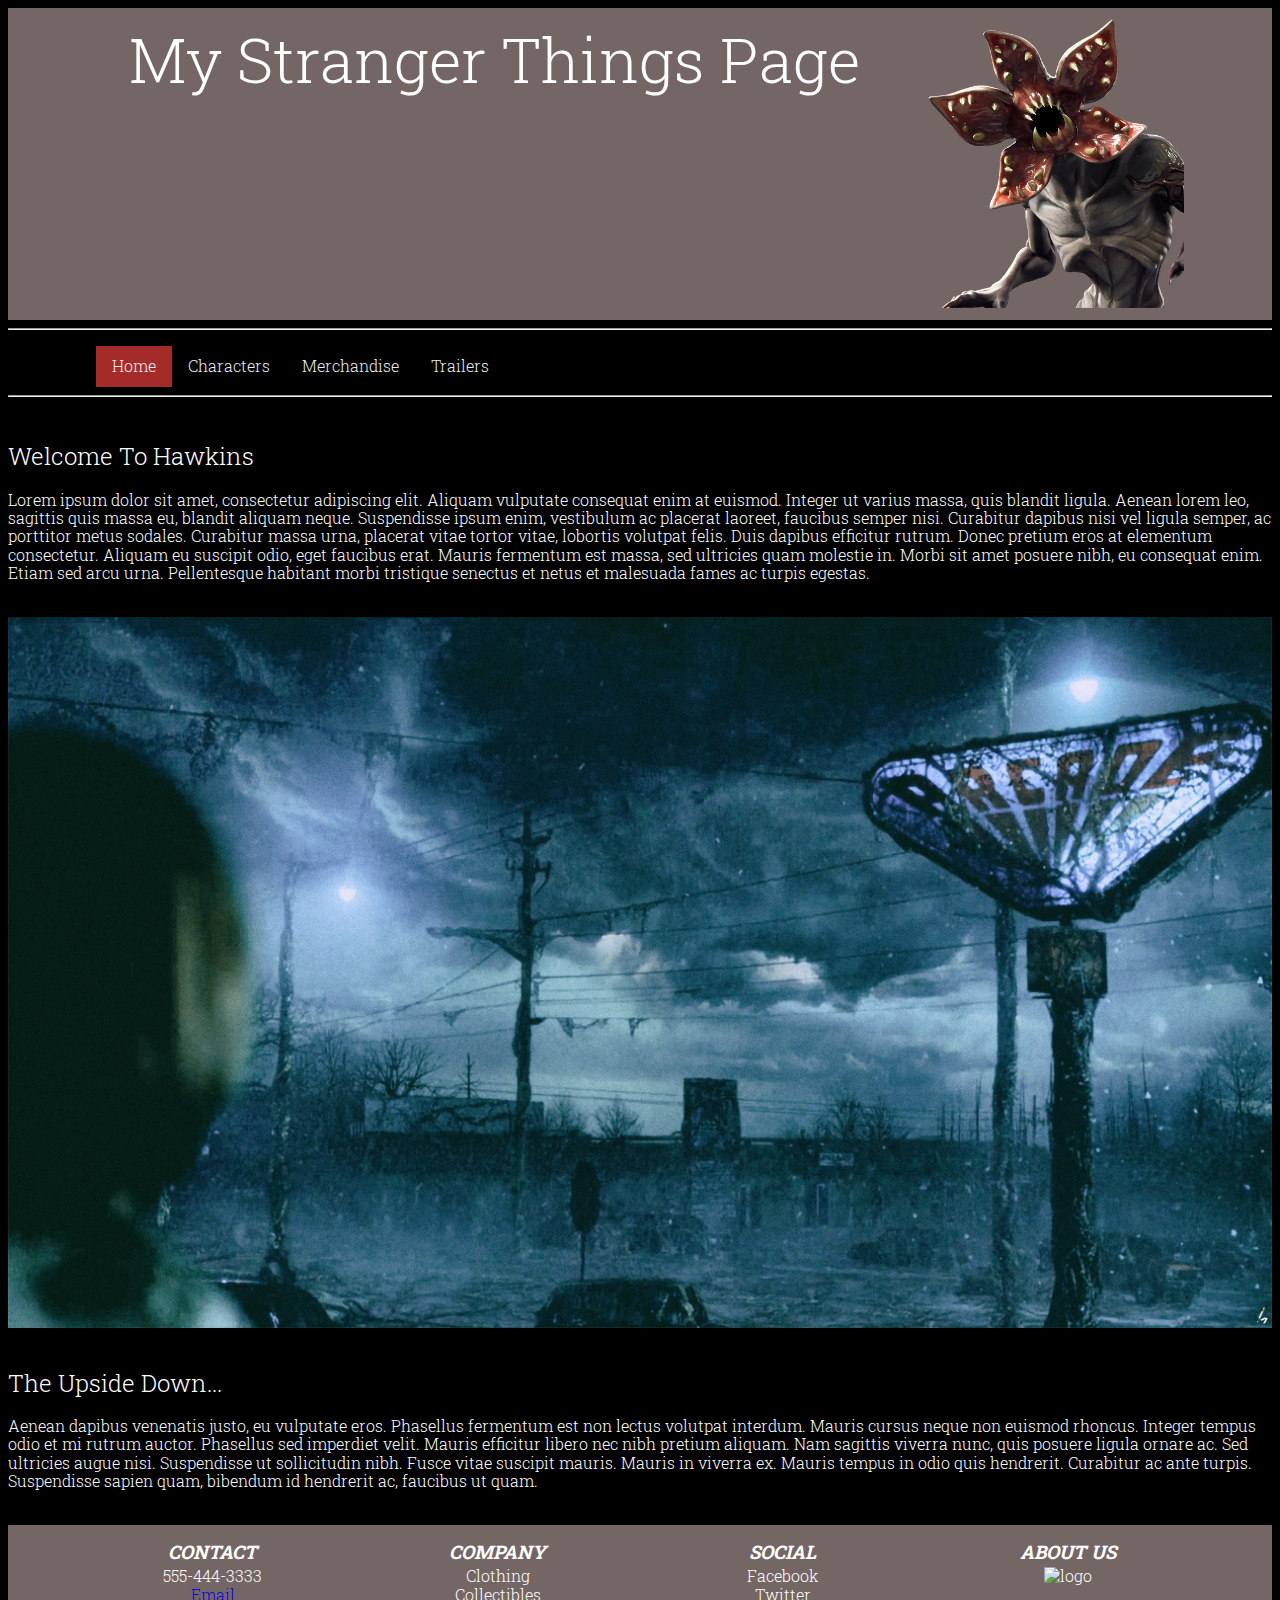
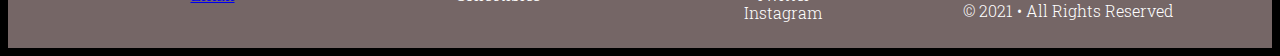
==== index.html @ 8ac5638f "Completed character page and trailer page layout" ====
<!DOCTYPE html>
<html lang='en'>
    
<head>
    <meta charset="utf-8">
    <meta name="viewport" content="width=device-width, initial-scale=1, maximum-scale=1">
    <link rel="icon" type="image/ico" href="pics/favicon.ico">
    <link href="css/normalize.css" rel="stylesheet">
    <link href="css/small.css" rel="stylesheet">
    <link href="css/medium.css" rel="stylesheet">
    <link href="css/large.css" rel="stylesheet">
    <link rel="stylesheet" href=<link rel="preconnect" href="https://fonts.googleapis.com">
    <link rel="preconnect" href="https://fonts.gstatic.com" crossorigin>
    <link href="https://fonts.googleapis.com/css2?family=Roboto+Slab&display=swap" rel="stylesheet">
    <title>Home | My Stranger Things Page</title>
    <meta name="author" content="Angela Combs">
    <meta name="description" content="My Stranger Things Main Page">
</head>

<body>
    <header class="clearfix">
<!--Using row/column approach to the design of the page-->
        <div class="row limited">
            <section class="column small-12">
<!--Below is code to create link within the icon-->
            <a href="index.html"><img src="pics/demo.png"/></a>
        <h1>My Stranger Things Page</h1>
            </section>
        </div>
    </header>
    
   <hr>
    <nav class="clearfix">
        <div class="row limited">
        <button id="hamburgerBtn">&#9776;</button>
        <ul id="primaryNav">
            <li class="active"><a href="index.html">Home</a></li>
            <li><a href="characters.html">Characters</a></li>
            <li><a href="merch.html">Merchandise</a></li>
            <li><a href="trailers.html">Trailers</a></li>
        </ul>
        </div>
    </nav>
</header>

        
<!--Add horizontal line in page <hr>-->
    <hr>
    <br>

        <h2>Welcome To Hawkins</h2>

    <p>
        Lorem ipsum dolor sit amet, consectetur adipiscing elit. Aliquam vulputate consequat enim at euismod. 
        Integer ut varius massa, quis blandit ligula. Aenean lorem leo, sagittis quis massa eu, blandit aliquam neque. Suspendisse ipsum enim, 
        vestibulum ac placerat laoreet, faucibus semper nisi. Curabitur dapibus nisi vel ligula semper, ac porttitor metus sodales. Curabitur massa urna, 
        placerat vitae tortor vitae, lobortis volutpat felis. Duis dapibus efficitur rutrum. Donec pretium eros at elementum consectetur. Aliquam eu suscipit odio, 
        eget faucibus erat. Mauris fermentum est massa, sed ultricies quam molestie in. Morbi sit amet posuere nibh, eu consequat enim. Etiam sed arcu urna. 
        Pellentesque habitant morbi tristique senectus et netus et malesuada fames ac turpis egestas.
    </p>

<!--Add break in page <br>-->
    <br>

<!--Below displays one pic for large screens and diff pic for smaller screens.-->
    <picture>
        <source media="(min-width: 600px)" srcset="/pics/upside-down.jpg">
        <source media="(min-width; 300px)" srcset="/pics/bike.jpg">
<!--<source srcset="/pics/bike.jpg">-->
        <img src="pics/bike.jpg" alt="Bike" class="responsive">
    </picture>
    
    <br>
    <br>
        <h2>The Upside Down...</h2>

    <p>
        Aenean dapibus venenatis justo, eu vulputate eros. Phasellus fermentum est non lectus volutpat interdum. Mauris cursus neque non euismod rhoncus. 
        Integer tempus odio et mi rutrum auctor. Phasellus sed imperdiet velit. Mauris efficitur libero nec nibh pretium aliquam. Nam sagittis viverra nunc, 
        quis posuere ligula ornare ac. Sed ultricies augue nisi. Suspendisse ut sollicitudin nibh. Fusce vitae suscipit mauris. Mauris in viverra ex. Mauris 
        tempus in odio quis hendrerit. Curabitur ac ante turpis. Suspendisse sapien quam, bibendum id hendrerit ac, faucibus ut quam.
    </p>  

<!--Add break in page <br>-->
    <br>

    
    <footer class="clearfix">
        <div class="row limited">
            <section class="column small-12 medium-6 large-3">
                <h3>Contact</h3>
                <ul class="no-bullets">
                    <li>555-444-3333</li>
                    <li><a href="mailto:acom_333@yahoo.com">Email</a></li>
                </ul>
            </section>
            <section class="column small-12 medium-6 large-3">
                <h3>Company</h3>
                <ul class="no-bullets">
                    <li>Clothing</li>
                    <li>Collectibles</li>
                </ul>
            </section>   
            <section class="column small-12 medium-6 large-3">
                <h3>Social</h3>
                <ul class="no-bullets">
                    <li>Facebook</li>
                    <li>Twitter</li>
                    <li>Instagram</li>
                </ul>
            </section>   
            <section class="column small-12 medium-6 large-3">
                <h3>About Us</h3>
                <img src="pics/Stranger-Things-Logo-featured.jpg" width="200" alt="logo">
                <p>&copy; 2021 &bull; All Rights Reserved</p>   
            </section>
    </footer>
        </div>

<!--Add JS hamburger menu toggle for small screens-->
        <script src="js/menuToggle.js"></script>
</body>
</html>
---- css/small.css ----
/*Prevent text adjust when you move phone to landscape*/
html {-webkit-text-size-adjust: 100%; -ms-text-size-adjust: 100%;}

/*Set the box sizing model to border box which means padding is added inside and margin is added to outside*/
/*This is only needed to be in the small.css file and the asterisk says the rule applies to 
every single tag on page*/
*{ -moz-box-sizing: border-box; -webkit-box-sizing: border-box; box-sizing: border-box;}

/*Media Queries - Screens smaller than 768px and wider 1024px will be ignored and not Black*/    
@media screen and (min-width: 768px) and (max-width: 1024px) {
    h2 {color: red;}
}

/*Header styling*/
header {
    background-color:rgb(117, 102, 102);
    text-align: center;
}

h1, h2 {
    color: white;
    font-weight: 300;
}

h1 {
    margin: 1rem 0 .3rem 0;
    
}

header img {
    float: right;
    max-width: fit-content;
    height: 75px;
    padding: .5rem 0 0 0;
}



/*Hamgurger button styling*/
button#hamburgerBtn { 
    background: none;
    border: none;
    color:#fff;
    font-size: 2.4rem;
    cursor: pointer;
    padding: 0 30px 0 2vw;
}

/*Navigation and UL Styling*/
/*nav {background-color: rgb(117, 102, 102);}*/
nav ul {margin: 0; padding: .5rem 0 0 0}
nav ul li {list-style-type: none;}
nav a {
    display: block;
    padding: .8rem 0;
    color: #eee;
    text-align: center;
    text-decoration: none;
}

/*Wayfinding - Additional styling for making the hovered selection in list a bit darker before selecting*/
li.active {background-color: brown;}
nav a:hover {background-color: rgb(138, 64, 64);}
nav ul.open {display: block;}
nav ul {display: none;}


body {
    font-family: "roboto slab", sans-serif;
    font-size: 16px;
    font-weight: 300;
    color:white;
    background-color:black; 
    padding: .5rem;
} 

/*Table alternating red/grey for rows*/
        table,
        td,
        th {
            border: 2px solid white;
            border-collapse: collapse;
            padding: 10px;
            font-weight:500;
        }

        tr:nth-of-type(odd) {
            background-color:brown;
        }
        
        tr:nth-of-type(even) {
            background-color: rgb(136, 121, 121);
        }


/* Added this code for table, it will hide certain columns and data when on small screens*/
@media screen and (max-width: 768px) {
    .tohide {display: none;}
}

.colHidden {
    width: 75%;
    margin-left: auto;
    margin-right: auto;
}


/*Caption above Merch table*/
caption {
    font-size:1.5rem;
    padding-bottom:1rem;
    color:red;
}

 
/*Responsive images styling*/
.responsive {
    max-width: 100%;
    height: auto;
  }

/*Video-container for youtube vids*/
/*Also, setting padding to 56.25% we have a 16:9 scaling size.*/

.frame-border {
    border: 3px solid #fff;
    padding: 3%;
    background-color: rgb(122, 100, 100);
}

.video {
    width: 50%;
    background-color:rgb(117, 102, 102);
} 

.video-container {
    position: relative;
    padding-bottom: 56.25%;
    height: 0;
    width: 100%
 } 

 
 .video-container iframe {
    position: absolute;
    left: 0px;
    top: 0px;
    right: 0px;
    bottom: 0px;
    height: 100%;
    width: 100%;
    padding: 5%;
 } 

 .flex-video-container {
  padding: 0;
  margin: 0;
  list-style: none;
  display: -webkit-box;
  display: -moz-box;
  display: ms-flexbox;
  display: -webkit-flex;
  display: flex;
  -webkit-flex-flow: row wrap;
  justify-content: space-around;
}

 
/*Below is code for character images and hover effect*/
  .img-dustin {
    width: 320px;
    height: 180px;
    background-image: url(/pics/Season1-Dustin.jpg);
    background-size: 200%;
    background-repeat: no-repeat;
    background-position: center left;
  }
  
  .img-dustin:hover {
    background-size: 100%;
  }
  
  .img-eleven {
    width: 320px;
    height: 180px;
    background-image: url(/pics/Season1-Eleven.jpg);
    background-size: 200%;
    background-repeat: no-repeat;
    background-position: center left;
  }
  
  .img-eleven:hover {
    background-size: 100%;
  }

  .img-mike {
    width: 320px;
    height: 180px;
    background-image: url(/pics/Season1-Mike.jpg);
    background-size: 200%;
    background-repeat: no-repeat;
    background-position: center left;
  }
  
  .img-mike:hover {
    background-size: 100%;
  }

  .img-hopper {
    width: 320px;
    height: 180px;
    background-image: url(/pics/Season1-Hopper.jpg);
    background-size: 200%;
    background-repeat: no-repeat;
    background-position: center left;
  }
  
  .img-hopper:hover {
    background-size: 100%;
  }

  .img-lucas {
    width: 320px;
    height: 180px;
    background-image: url(/pics/Season1-Lucas.jpg);
    background-size: 200%;
    background-repeat: no-repeat;
    background-position: center left;
  }
  
  .img-lucas:hover {
    background-size: 100%;
  }

  .img-steve {
    width: 320px;
    height: 180px;
    background-image: url(/pics/Season1-Steve.jpg);
    background-size: 200%;
    background-repeat: no-repeat;
    background-position: center left;
  }
  
  .img-steve:hover {
    background-size: 100%;
  }

  .img-will {
    width: 320px;
    height: 180px;
    background-image: url(/pics/Season1-Will.jpg);
    background-size: 200%;
    background-repeat: no-repeat;
    background-position: center left;
  }
  
  .img-will:hover {
    background-size: 100%;
  }

  .img-nancy {
    width: 320px;
    height: 180px;
    background-image: url(/pics/Season1-Nancy.jpg);
    background-size: 200%;
    background-repeat: no-repeat;
    background-position: center left;
  }
  
  .img-nancy:hover {
    background-size: 100%;
  }

  .img-joyce {
    width: 320px;
    height: 180px;
    background-image: url(/pics/Season1-Joyce.jpg);
    background-size: 200%;
    background-repeat: no-repeat;
    background-position: center left;
  }
  
  .img-joyce:hover {
    background-size: 100%;
  }

/*Flexbox layout for character images*/
 .flex-container {
    padding: 0;
    margin: 0;
    list-style: none;
    display: -webkit-box;
    display: -moz-box;
    display: ms-flexbox;
    display: -webkit-flex;
    display: flex;
    -webkit-flex-flow: row wrap;
    justify-content: space-around;
  }


.flex-item {
  padding: 20px;
}

span {
  display: block;
  background: rgba(201, 196, 196, 0.3);
  color: black;
  padding: 10px 5px;
  font-weight: bold;
  font-size: x-large;
}

/*Grid styling rules for footer*/
.row {clear: both;}
.limited {
    max-width: 1140px;
    margin: auto;
}

.column {float:left; padding:0 2vw; margin: 0 0 .75rem 0;}
.small-12 {width:100%;}
.small-6 {width:50%}

/*Footer styling*/
footer {
  background-color: rgb(117, 102, 102);
  font-size: 1rem;
  text-align: center;
}

footer h3 {
  font-style: italic;
  text-transform: uppercase;
  margin: 1rem 0 .3rem 0;
}

/*Remove bullets from footer list*/
ul.no-bullets {
  list-style-type: none;
  margin: 0;
  padding: 0;
}

.clearfix:after {
  content: "";
  display:table;
  clear:both;
}
---- css/medium.css ----
/*Code to make sure we're using mobile first design*/   
@media only screen and (min-width: 768px) 

{
/*Below will style the header and img*/
header h1 {font-size: 3.85rem;}
header h2 {font-size: 1.5rem;}
header img {height: 300px}

/*Below will hide hamburger button when medium screen size and display items in list*/
nav button {display: none;}
nav ul {display: block;}
nav li {width: 25%; float: left;}

.medium-6 {width: 50%;}
.medium-4 {width:33.3333333%;}
}
---- css/large.css ----
/*Code to make sure we're using mobile first design*/   
@media only screen and (min-width: 1024px) 

{
/*Below will hide hamburger button when medium screen size*/
nav ul {margin-left: 2vw;}
nav li {width: auto;}
nav a {padding: .7rem 1rem;}





.large-3 {width: 25%;}
}
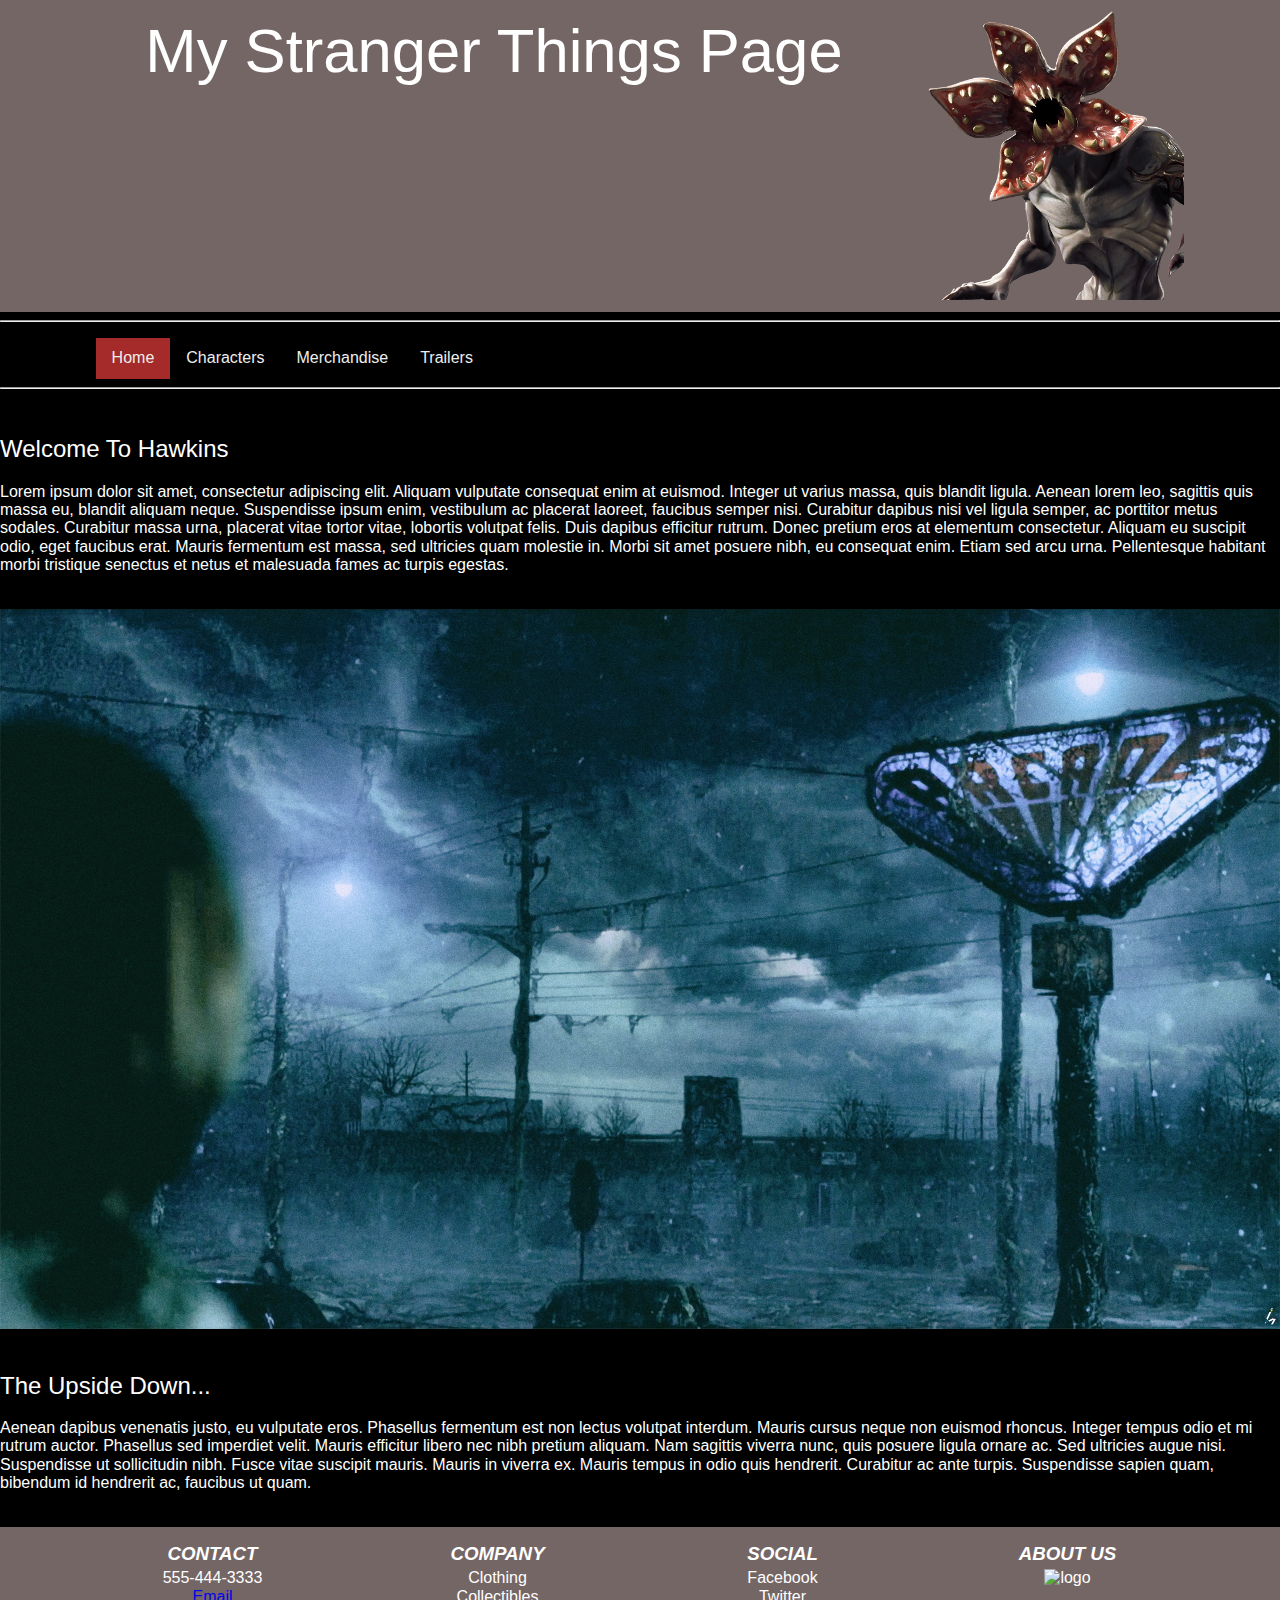
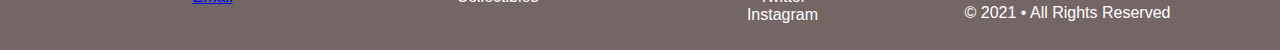
==== commit 15061cab: "Added login and signup form code" ====
--- a/index.html
+++ b/index.html
@@ -41,7 +41,6 @@
         </ul>
         </div>
     </nav>
-</header>
 
         
 <!--Add horizontal line in page <hr>-->
@@ -83,7 +82,6 @@
 
 <!--Add break in page <br>-->
     <br>
-
     
     <footer class="clearfix">
         <div class="row limited">
--- a/css/small.css
+++ b/css/small.css
@@ -33,8 +33,6 @@
     height: 75px;
     padding: .5rem 0 0 0;
 }
-
-
 
 /*Hamgurger button styling*/
 button#hamburgerBtn { 
@@ -70,7 +68,7 @@
     font-size: 16px;
     font-weight: 300;
     color:white;
-    background-color:black; 
+    background-color:black;
     padding: .5rem;
 } 
 
@@ -140,7 +138,6 @@
     width: 100%
  } 
 
- 
  .video-container iframe {
     position: absolute;
     left: 0px;
@@ -349,3 +346,171 @@
   clear:both;
 }
 
+/*NOT USED HERE ONLY TESTED - Coding for countdown area
+.season4 h1, h2{
+  color: white;
+}
+
+.season4 {
+  color: brown;
+  font-size: larger;
+  font-weight: bold;
+  background-color: black;
+}
+*/
+
+/*Coding for login/sign up forms*/
+body {
+  margin: 0;
+  padding: 0;
+  /*background-size: cover;*/
+  /*background-repeat: no-repeat;*/
+  font-family : Verdana,Tahoma, sans-serif;
+}
+
+
+.loginformbackground {
+  margin: 0;
+  padding: 0;
+  background-image: url(/pics/background.jpg);
+  background-size: cover;
+  background-repeat: no-repeat;
+  font-family : Verdana,Tahoma, sans-serif;
+}
+
+.box {
+  width: 380px;
+  height: 500px;
+  background-color:rgba(0, 0, 0, 0.7);
+  padding: 20px;
+  margin: 8% auto 0;
+  text-align: center;
+  position: relative;
+  box-sizing: border-box;
+  flex-direction: column;
+}
+
+.box img {
+ width:100px;
+ margin-top:-50px ;
+}
+
+.header {
+  width: 300px;
+  height: 50px;
+  text-transform: uppercase;
+  display: inline-flex;
+  padding-top: 20px;
+  padding-bottom: 0;
+  justify-content: space-between;
+}
+
+/*Form header when not selected*/
+.header a {
+ font-size: 20px;
+ text-decoration: none;
+ color: white;
+ display: inline-flex;
+ padding-left: 25px;
+ padding-right: 25px;
+ justify-content: center;
+ cursor:pointer;
+}
+
+/*Form header when selected*/
+.header .active {
+ color: brown;
+ font-weight: bold;
+ position: relative;
+}
+
+.header .active:after {
+ position: absolute;
+ border: none;
+ content: "";
+}
+
+#errorMsg{
+ color: white;
+ text-align: center;
+ font-size: 12px;
+ padding-bottom: 20px;
+
+}
+
+.content{
+ display: inline-flex;
+ overflow: hidden;
+}
+
+form {
+ position: relative;
+ display: inline-flex;
+ width: 100%;
+ height: 100%;
+flex-shrink: 0;
+flex-direction: column;
+transition: right 0.5s;
+}
+
+.login a{
+text-decoration: none;
+color: #ffffff;
+font-size: 15px;
+text-align: center;
+cursor: pointer;
+}
+
+.extend form {
+ right: 100%;
+}
+
+input[type=text], input[type=password], input[type=email]{
+ display:block;
+ position: relative;
+ border: 4px solid white;
+ padding: 12px;
+ margin-bottom: 15px;
+ width: 100%;
+ box-sizing: border-box;
+ font-size: 17px;
+ outline: none;
+}
+
+input[type=text]:hover,  input[type=password]:hover, input[type=email]:hover{
+ border: 4px solid brown;
+}
+
+input[type=submit]{
+ display:block;
+ position: relative;
+ border: 3px solid brown;
+ padding: 12px;
+ margin-bottom: 20px;
+ width: 100%;
+ border-radius: 25px;
+ background-color: rgb(36, 23, 73) ;
+ text-align:center;
+ font-size: 20px;
+ color: #ffffff;
+ cursor:pointer;
+ outline: none;
+}
+
+input[type=submit]:hover{
+  background-color:#ffffff;
+  color: #000000;
+  font-weight: bold;
+}
+
+input[type=checkbox]{
+ background-color:#df80ff;
+}
+#check{
+ margin-top: 10px;
+ text-align: left;
+ color: #ffffff;
+ font-size: 15px;
+}
+
+
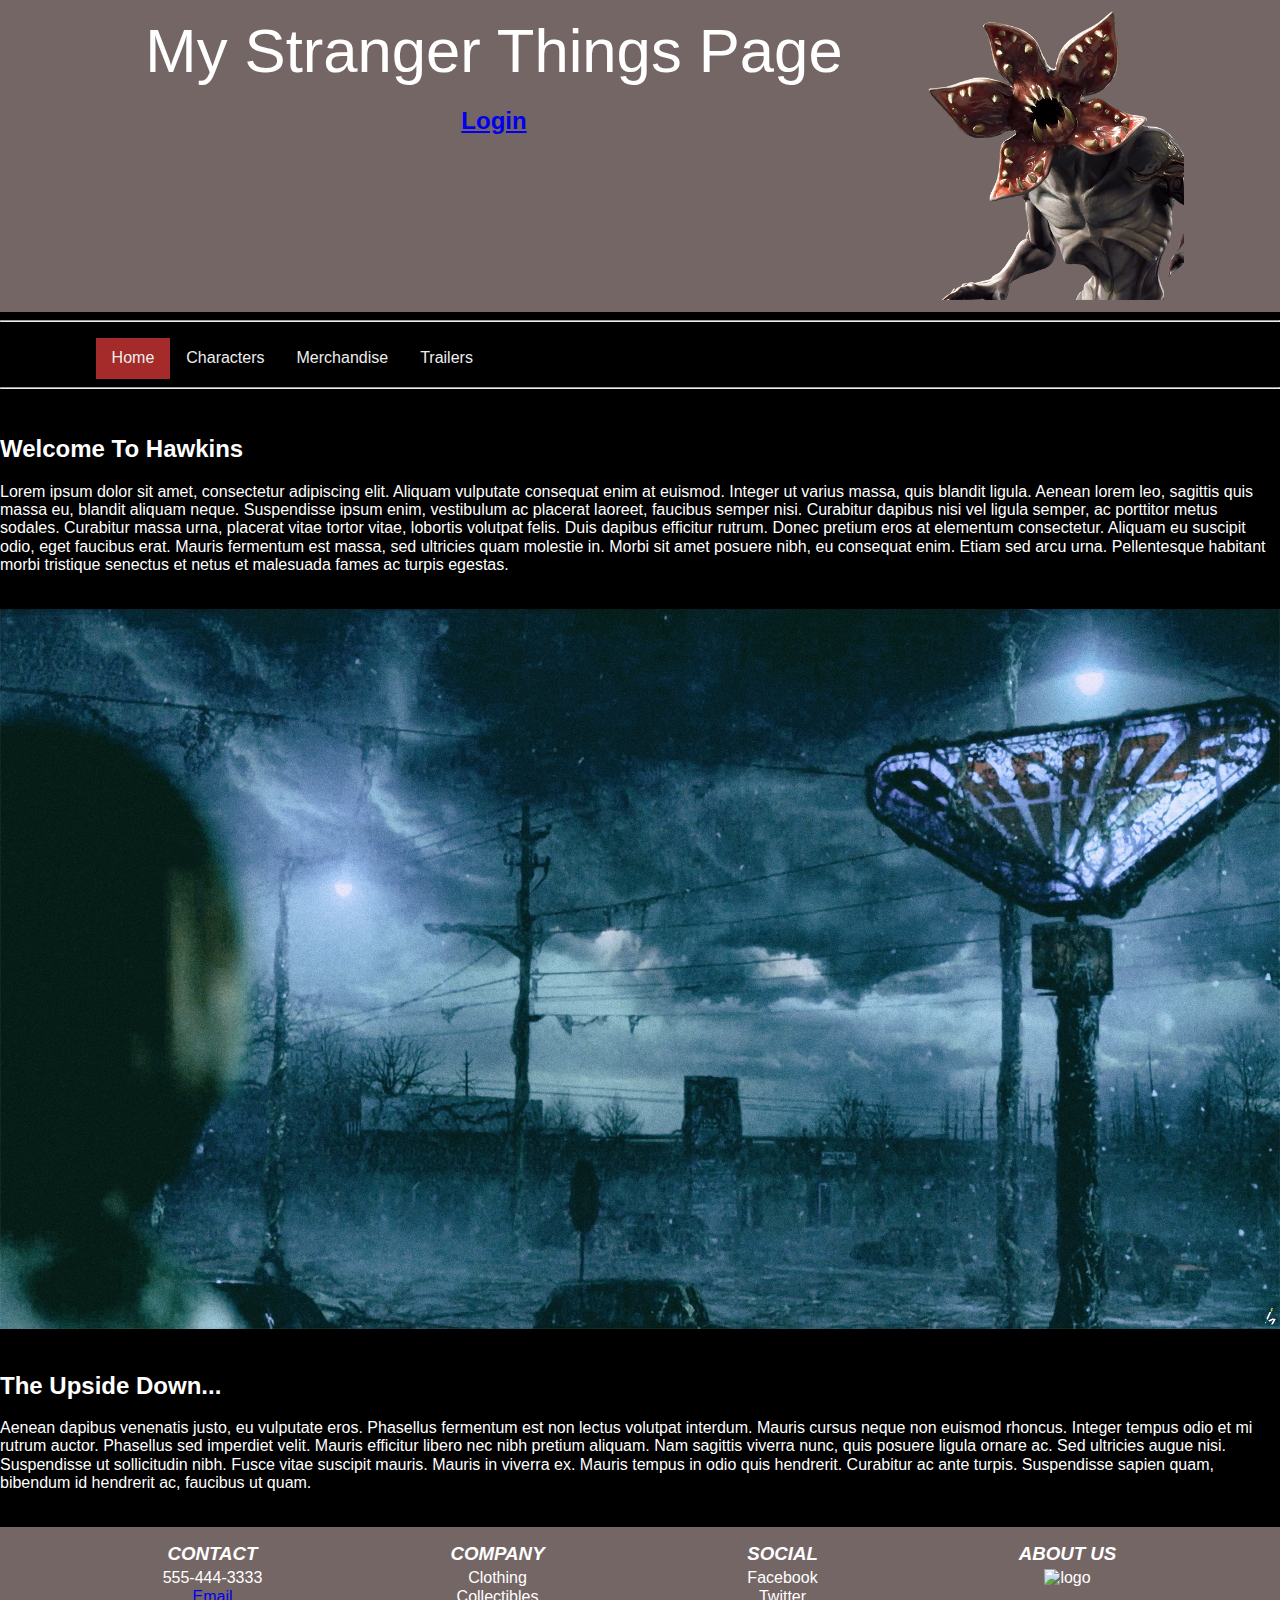
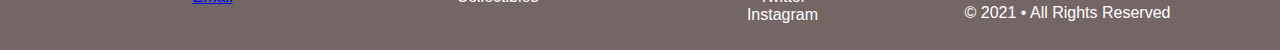
==== commit 2d281b6e: "Testing image dir for character page" ====
--- a/index.html
+++ b/index.html
@@ -25,7 +25,10 @@
 <!--Below is code to create link within the icon-->
             <a href="index.html"><img src="pics/demo.png"/></a>
         <h1>My Stranger Things Page</h1>
-            </section>
+            <div>
+                <h2><a href="login.html">Login</a></h2>
+            </div>
+           </section>
         </div>
     </header>
     
@@ -63,8 +66,8 @@
 
 <!--Below displays one pic for large screens and diff pic for smaller screens.-->
     <picture>
-        <source media="(min-width: 600px)" srcset="/pics/upside-down.jpg">
-        <source media="(min-width; 300px)" srcset="/pics/bike.jpg">
+        <source media="(min-width: 600px)" srcset="pics/upside-down.jpg">
+        <source media="(min-width: 300px)" srcset="pics/bike.jpg">
 <!--<source srcset="/pics/bike.jpg">-->
         <img src="pics/bike.jpg" alt="Bike" class="responsive">
     </picture>
@@ -109,7 +112,7 @@
             </section>   
             <section class="column small-12 medium-6 large-3">
                 <h3>About Us</h3>
-                <img src="pics/Stranger-Things-Logo-featured.jpg" width="200" alt="logo">
+                <img src="../pics/Stranger-Things-Logo-featured.jpg" width="200" alt="logo">
                 <p>&copy; 2021 &bull; All Rights Reserved</p>   
             </section>
     </footer>
--- a/css/small.css
+++ b/css/small.css
@@ -24,7 +24,11 @@
 
 h1 {
     margin: 1rem 0 .3rem 0;
-    
+}
+
+h2 {
+  font-weight: 800;
+  
 }
 
 header img {
@@ -167,7 +171,7 @@
   .img-dustin {
     width: 320px;
     height: 180px;
-    background-image: url(/pics/Season1-Dustin.jpg);
+    background-image: url(../pics/Season1-Dustin.jpg);
     background-size: 200%;
     background-repeat: no-repeat;
     background-position: center left;
@@ -180,7 +184,7 @@
   .img-eleven {
     width: 320px;
     height: 180px;
-    background-image: url(/pics/Season1-Eleven.jpg);
+    background-image: url(../pics/Season1-Eleven.jpg);
     background-size: 200%;
     background-repeat: no-repeat;
     background-position: center left;
@@ -193,7 +197,7 @@
   .img-mike {
     width: 320px;
     height: 180px;
-    background-image: url(/pics/Season1-Mike.jpg);
+    background-image: url(../pics/Season1-Mike.jpg);
     background-size: 200%;
     background-repeat: no-repeat;
     background-position: center left;
@@ -206,7 +210,7 @@
   .img-hopper {
     width: 320px;
     height: 180px;
-    background-image: url(/pics/Season1-Hopper.jpg);
+    background-image: url(../pics/Season1-Hopper.jpg);
     background-size: 200%;
     background-repeat: no-repeat;
     background-position: center left;
@@ -219,7 +223,7 @@
   .img-lucas {
     width: 320px;
     height: 180px;
-    background-image: url(/pics/Season1-Lucas.jpg);
+    background-image: url(../pics/Season1-Lucas.jpg);
     background-size: 200%;
     background-repeat: no-repeat;
     background-position: center left;
@@ -232,7 +236,7 @@
   .img-steve {
     width: 320px;
     height: 180px;
-    background-image: url(/pics/Season1-Steve.jpg);
+    background-image: url(../pics/Season1-Steve.jpg);
     background-size: 200%;
     background-repeat: no-repeat;
     background-position: center left;
@@ -245,7 +249,7 @@
   .img-will {
     width: 320px;
     height: 180px;
-    background-image: url(/pics/Season1-Will.jpg);
+    background-image: url(../pics/Season1-Will.jpg);
     background-size: 200%;
     background-repeat: no-repeat;
     background-position: center left;
@@ -258,7 +262,7 @@
   .img-nancy {
     width: 320px;
     height: 180px;
-    background-image: url(/pics/Season1-Nancy.jpg);
+    background-image: url(../pics/Season1-Nancy.jpg);
     background-size: 200%;
     background-repeat: no-repeat;
     background-position: center left;
@@ -271,7 +275,7 @@
   .img-joyce {
     width: 320px;
     height: 180px;
-    background-image: url(/pics/Season1-Joyce.jpg);
+    background-image: url(../pics/Season1-Joyce.jpg);
     background-size: 200%;
     background-repeat: no-repeat;
     background-position: center left;
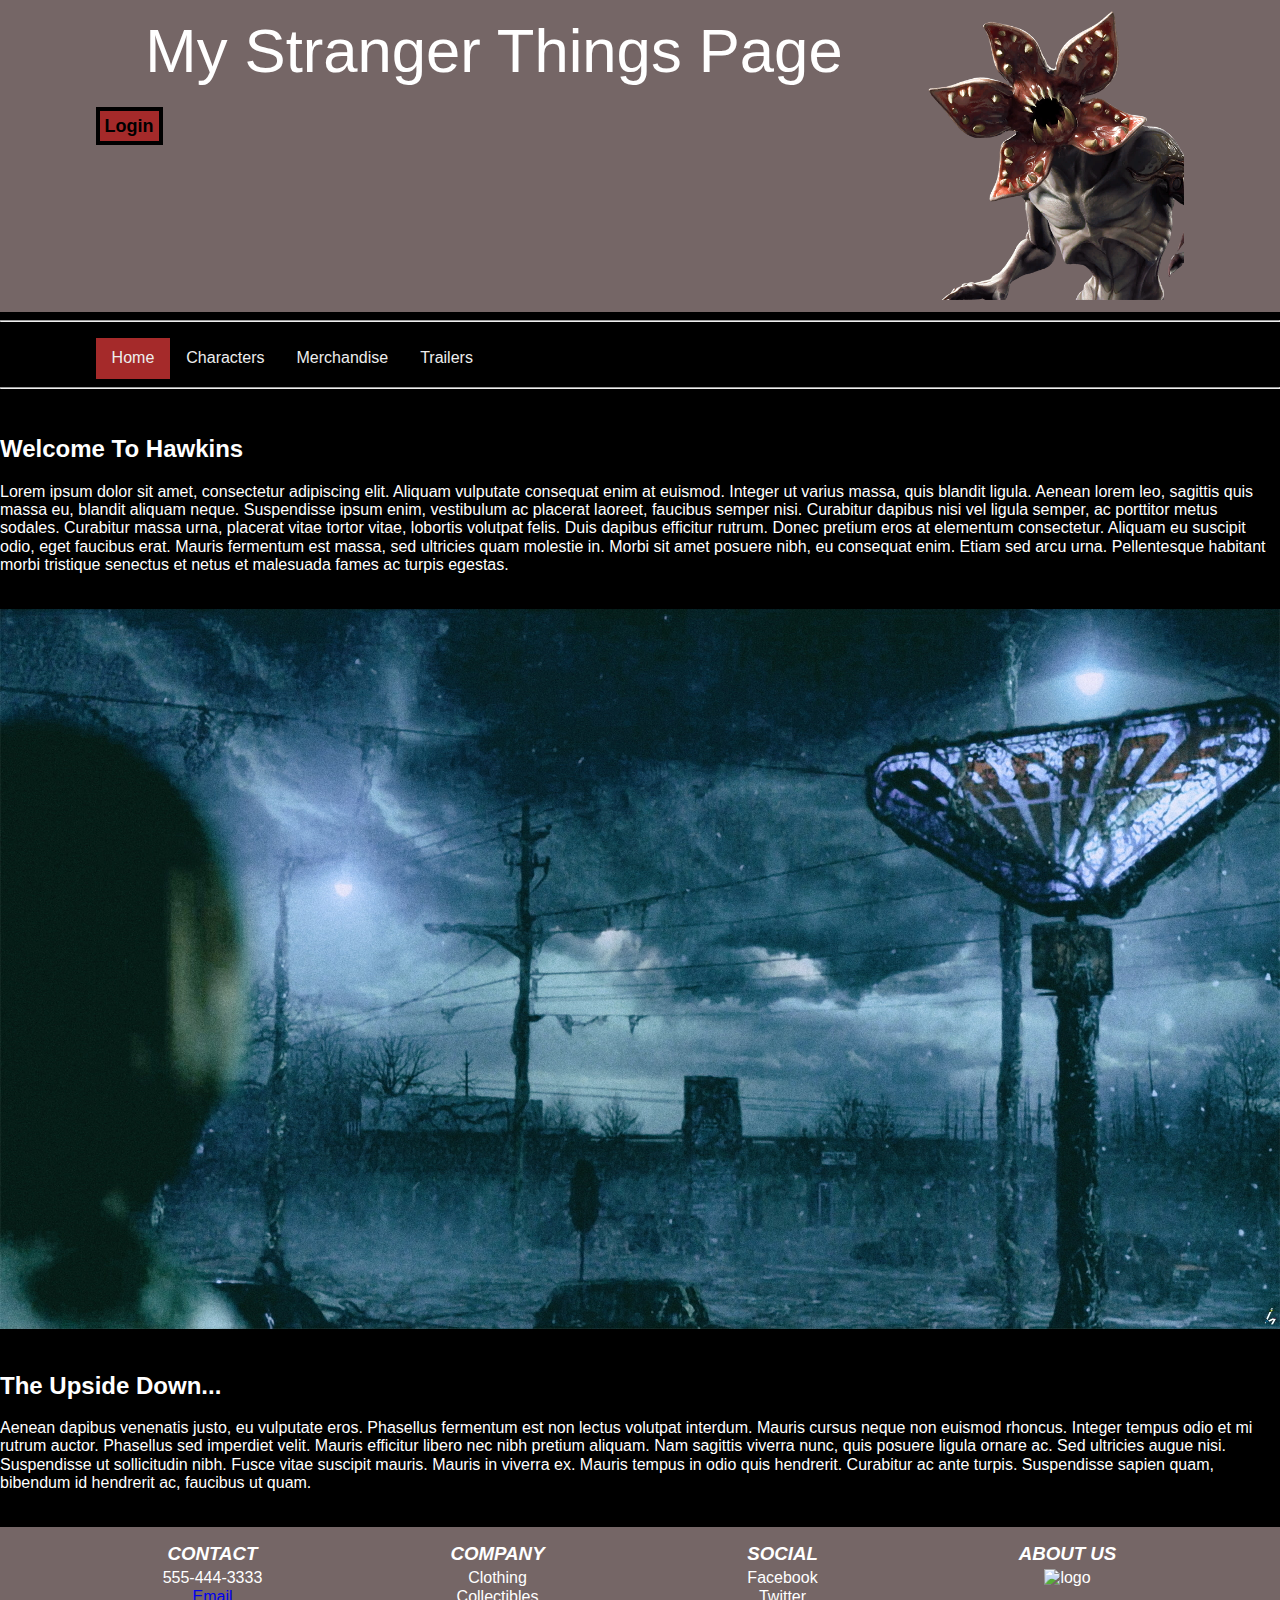
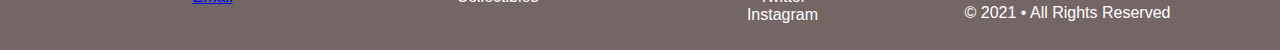
==== commit 6eda767e: "Added cancel option to login/signup form" ====
--- a/index.html
+++ b/index.html
@@ -25,7 +25,7 @@
 <!--Below is code to create link within the icon-->
             <a href="index.html"><img src="pics/demo.png"/></a>
         <h1>My Stranger Things Page</h1>
-            <div>
+            <div class="loginOpt">
                 <h2><a href="login.html">Login</a></h2>
             </div>
            </section>
@@ -92,7 +92,7 @@
                 <h3>Contact</h3>
                 <ul class="no-bullets">
                     <li>555-444-3333</li>
-                    <li><a href="mailto:acom_333@yahoo.com">Email</a></li>
+                    <li><a href="mailto:BLAH@yahooo.com">Email</a></li>
                 </ul>
             </section>
             <section class="column small-12 medium-6 large-3">
@@ -112,7 +112,7 @@
             </section>   
             <section class="column small-12 medium-6 large-3">
                 <h3>About Us</h3>
-                <img src="../pics/Stranger-Things-Logo-featured.jpg" width="200" alt="logo">
+                <img src="pics/Stranger-Things-Logo-featured.jpg" width="200" alt="logo">
                 <p>&copy; 2021 &bull; All Rights Reserved</p>   
             </section>
     </footer>
--- a/css/small.css
+++ b/css/small.css
@@ -15,7 +15,7 @@
 header {
     background-color:rgb(117, 102, 102);
     text-align: center;
-}
+  }
 
 h1, h2 {
     color: white;
@@ -28,7 +28,6 @@
 
 h2 {
   font-weight: 800;
-  
 }
 
 header img {
@@ -376,7 +375,7 @@
 .loginformbackground {
   margin: 0;
   padding: 0;
-  background-image: url(/pics/background.jpg);
+  background-image: url(../pics/background.jpg);
   background-size: cover;
   background-repeat: no-repeat;
   font-family : Verdana,Tahoma, sans-serif;
@@ -442,7 +441,7 @@
 
 }
 
-.content{
+.content {
  display: inline-flex;
  overflow: hidden;
 }
@@ -457,12 +456,27 @@
 transition: right 0.5s;
 }
 
-.login a{
+.login a {
 text-decoration: none;
-color: #ffffff;
+color: white;
 font-size: 15px;
 text-align: center;
 cursor: pointer;
+}
+
+.loginOpt a {
+  color: black;
+  text-decoration: none;
+  font-size: large;
+  border: 4px solid;
+  padding: 5px;
+  background: brown;
+  float: left;
+}
+
+.signup a {
+  color: white;
+  text-decoration: none;
 }
 
 .extend form {
@@ -510,7 +524,7 @@
 input[type=checkbox]{
  background-color:#df80ff;
 }
-#check{
+#check {
  margin-top: 10px;
  text-align: left;
  color: #ffffff;
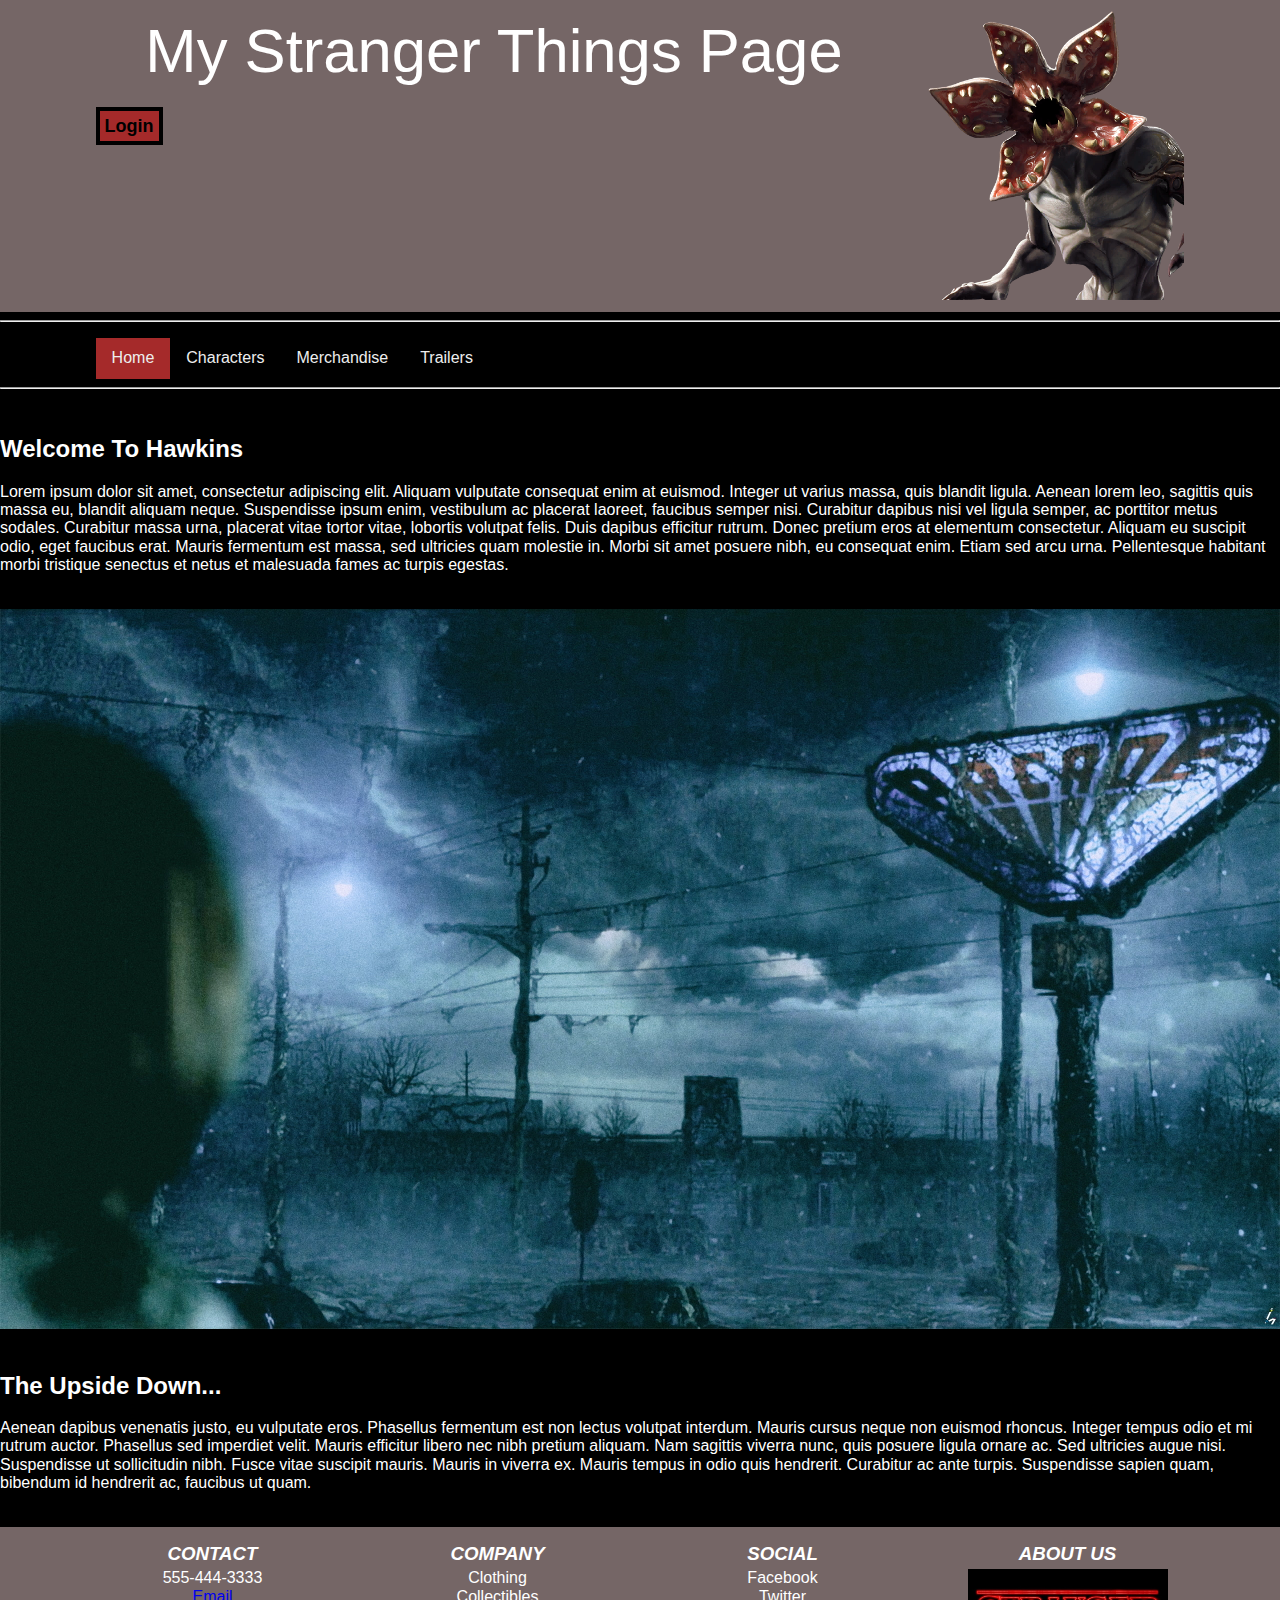
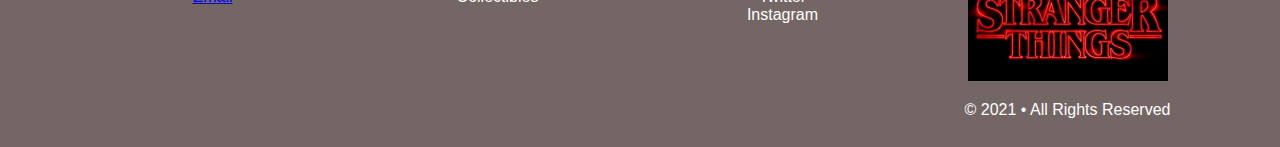
==== commit 9f754898: "Changed name of logo image for testing" ====
--- a/index.html
+++ b/index.html
@@ -112,7 +112,7 @@
             </section>   
             <section class="column small-12 medium-6 large-3">
                 <h3>About Us</h3>
-                <img src="pics/Stranger-Things-Logo-featured.jpg" width="200" alt="logo">
+                <img src="pics/StrangerThingslogo.jpg" width="200" alt="logo">
                 <p>&copy; 2021 &bull; All Rights Reserved</p>   
             </section>
     </footer>
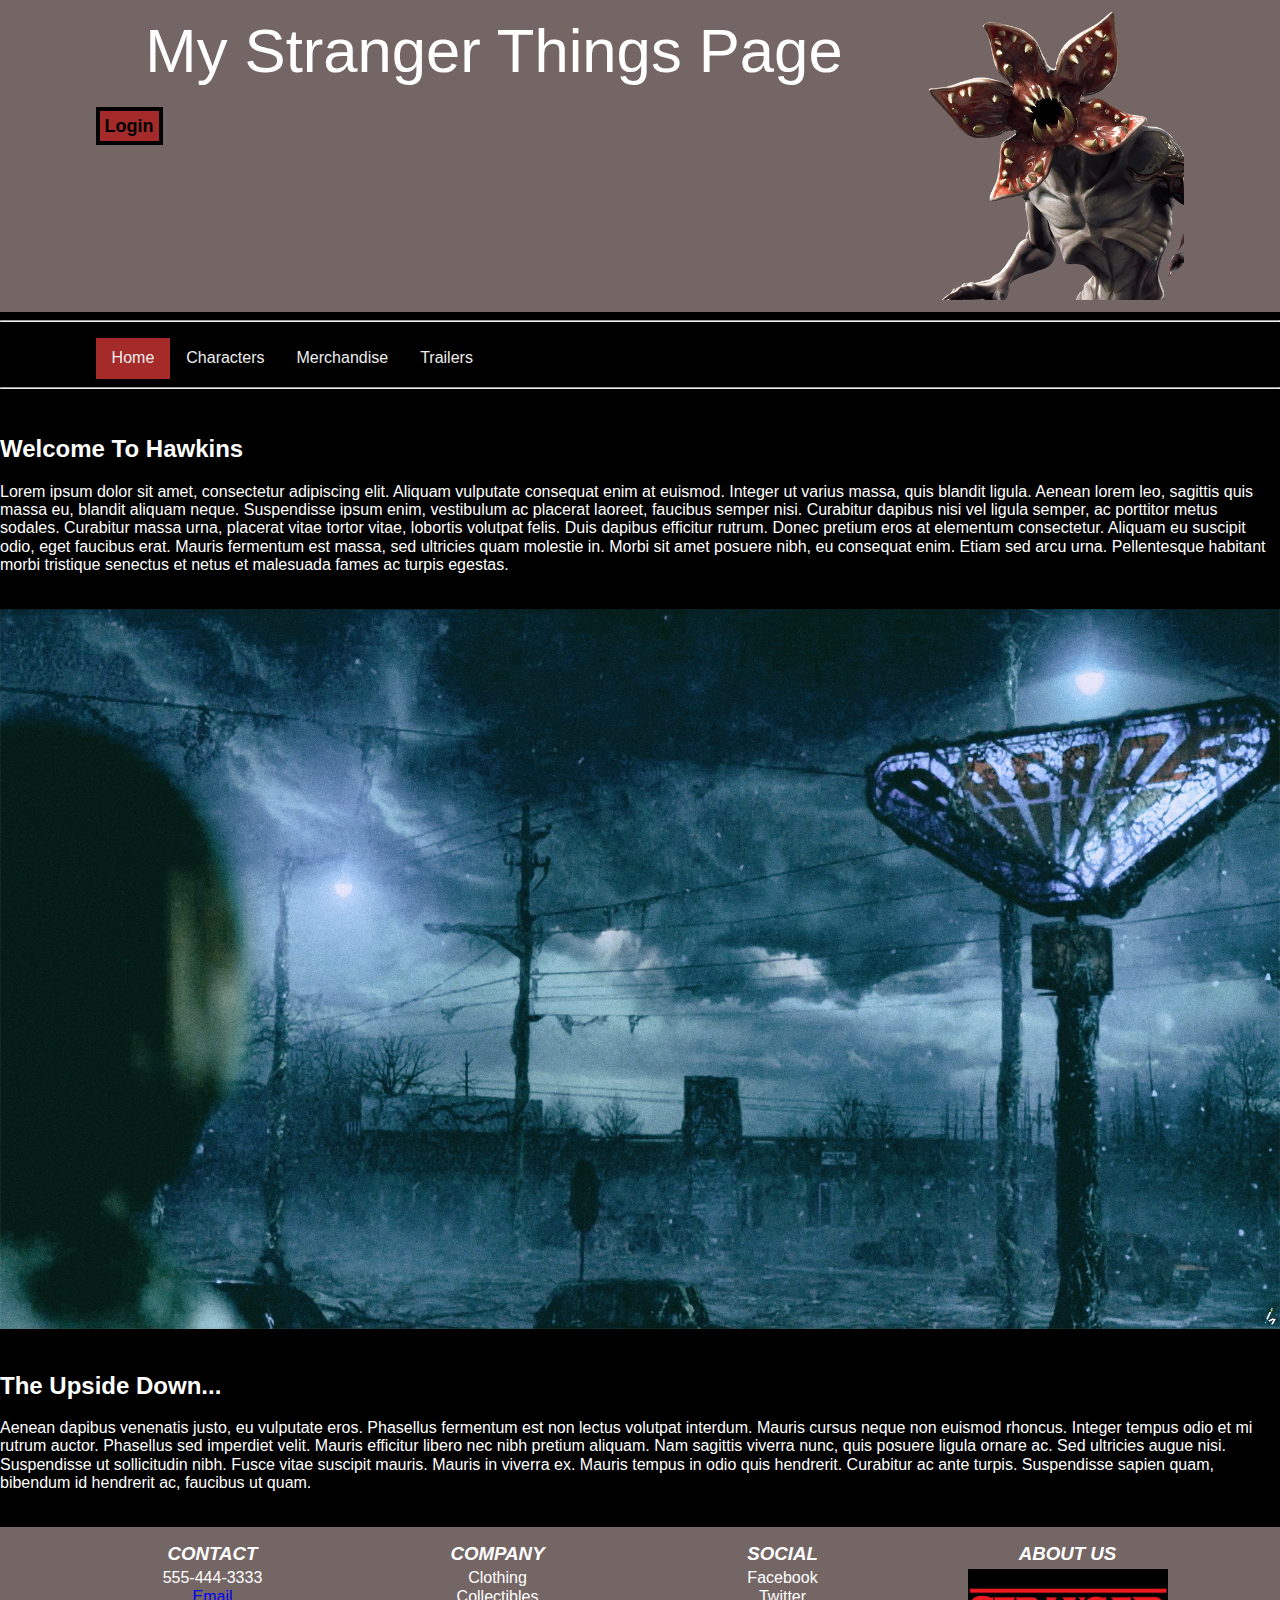
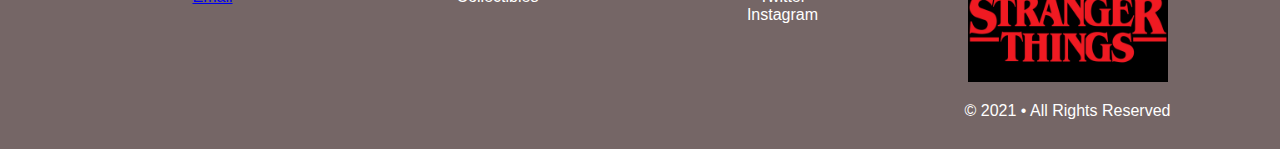
==== commit b87a7b51: "Updated README doc" ====
--- a/index.html
+++ b/index.html
@@ -112,7 +112,7 @@
             </section>   
             <section class="column small-12 medium-6 large-3">
                 <h3>About Us</h3>
-                <img src="pics/StrangerThingslogo.jpg" width="200" alt="logo">
+                <img src="pics/StrangerThingslogo.jpg" width="200" alt="Logo">
                 <p>&copy; 2021 &bull; All Rights Reserved</p>   
             </section>
     </footer>
